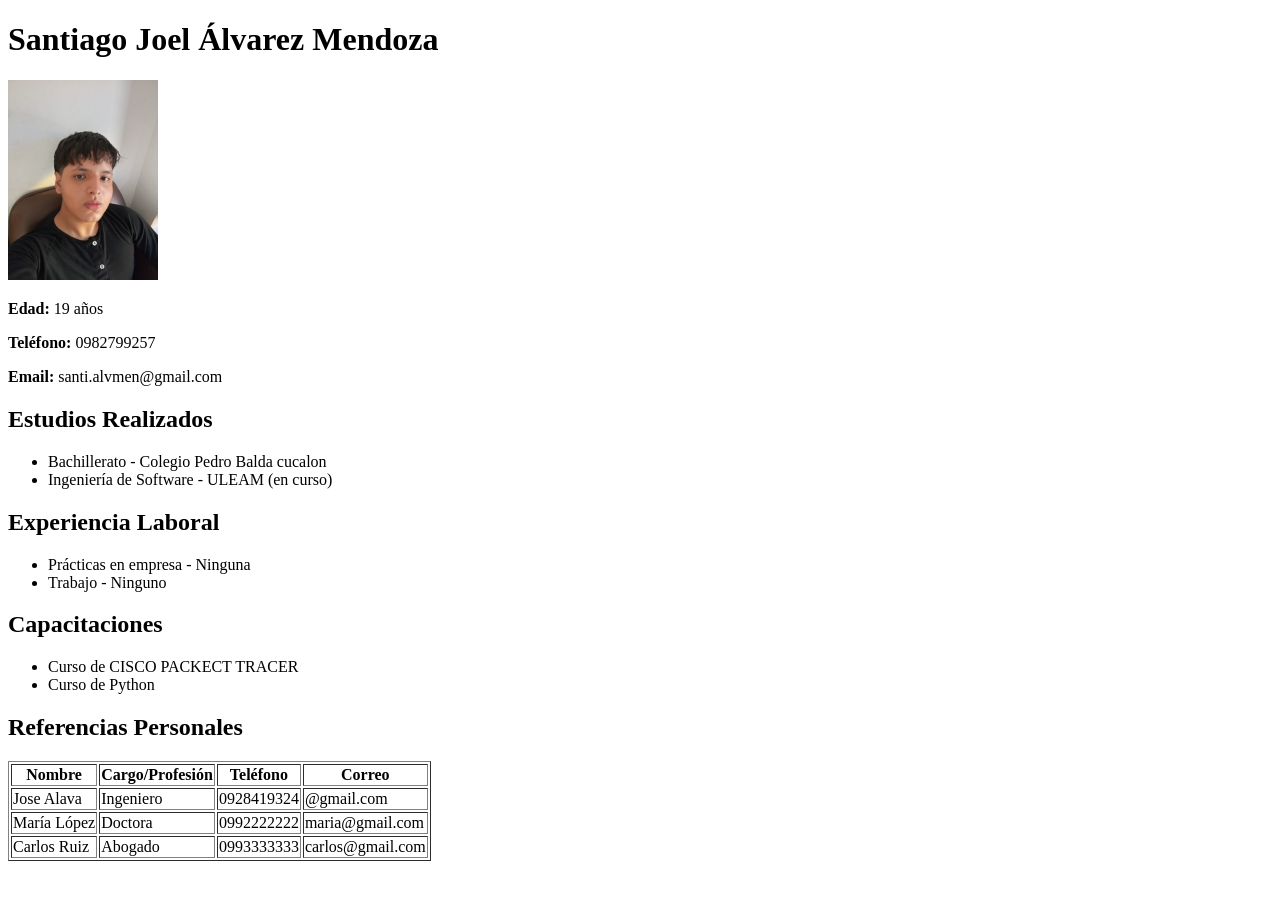
==== proyectoHTML2/hojadevida.html @ 3b2a55dc "No hay internet" ====
<!DOCTYPE html>
<html lang="es">
<head>
    <meta charset="UTF-8">
    <title>Hoja de Vida</title>
    <link rel="stylesheet" href="style.css">
</head>
<body>

    <div class="contenedor">

        <!-- DATOS PERSONALES -->
        <div class="seccion">
            <h1>Santiago Joel Álvarez Mendoza</h1>
            <img src="foto.png" alt="Foto personal" width="150">
            <p><strong>Edad:</strong> 19 años</p>
            <p><strong>Teléfono:</strong> 0982799257</p>
            <p><strong>Email:</strong> santi.alvmen@gmail.com</p>
        </div>

        <!-- ESTUDIOS -->
        <div class="seccion">
            <h2>Estudios Realizados</h2>
            <ul>
                <li>Bachillerato - Colegio Pedro Balda cucalon</li>
                <li>Ingeniería de Software - ULEAM (en curso)</li>
            </ul>
        </div>

        <!-- EXPERIENCIA -->
        <div class="seccion">
            <h2>Experiencia Laboral</h2>
            <ul>
                <li>Prácticas en empresa - Ninguna</li>
                <li>Trabajo - Ninguno</li>
            </ul>
        </div>

        <!-- CAPACITACIONES -->
        <div class="seccion">
            <h2>Capacitaciones</h2>
            <ul>
                <li>Curso de CISCO PACKECT TRACER</li>
                <li>Curso de Python</li>
            </ul>
        </div>

        <!-- REFERENCIAS -->
        <div class="seccion">
            <h2>Referencias Personales</h2>
            <table border="1">
                <tr>
                    <th>Nombre</th>
                    <th>Cargo/Profesión</th>
                    <th>Teléfono</th>
                    <th>Correo</th>
                </tr>
                <tr>
                    <td>Jose Alava</td>
                    <td>Ingeniero</td>
                    <td>0928419324</td>
                    <td>@gmail.com</td>
                </tr>
                <tr>
                    <td>María López</td>
                    <td>Doctora</td>
                    <td>0992222222</td>
                    <td>maria@gmail.com</td>
                </tr>
                <tr>
                    <td>Carlos Ruiz</td>
                    <td>Abogado</td>
                    <td>0993333333</td>
                    <td>carlos@gmail.com</td>
                </tr>
            </table>
        </div>

    </div>

</body>
</html>
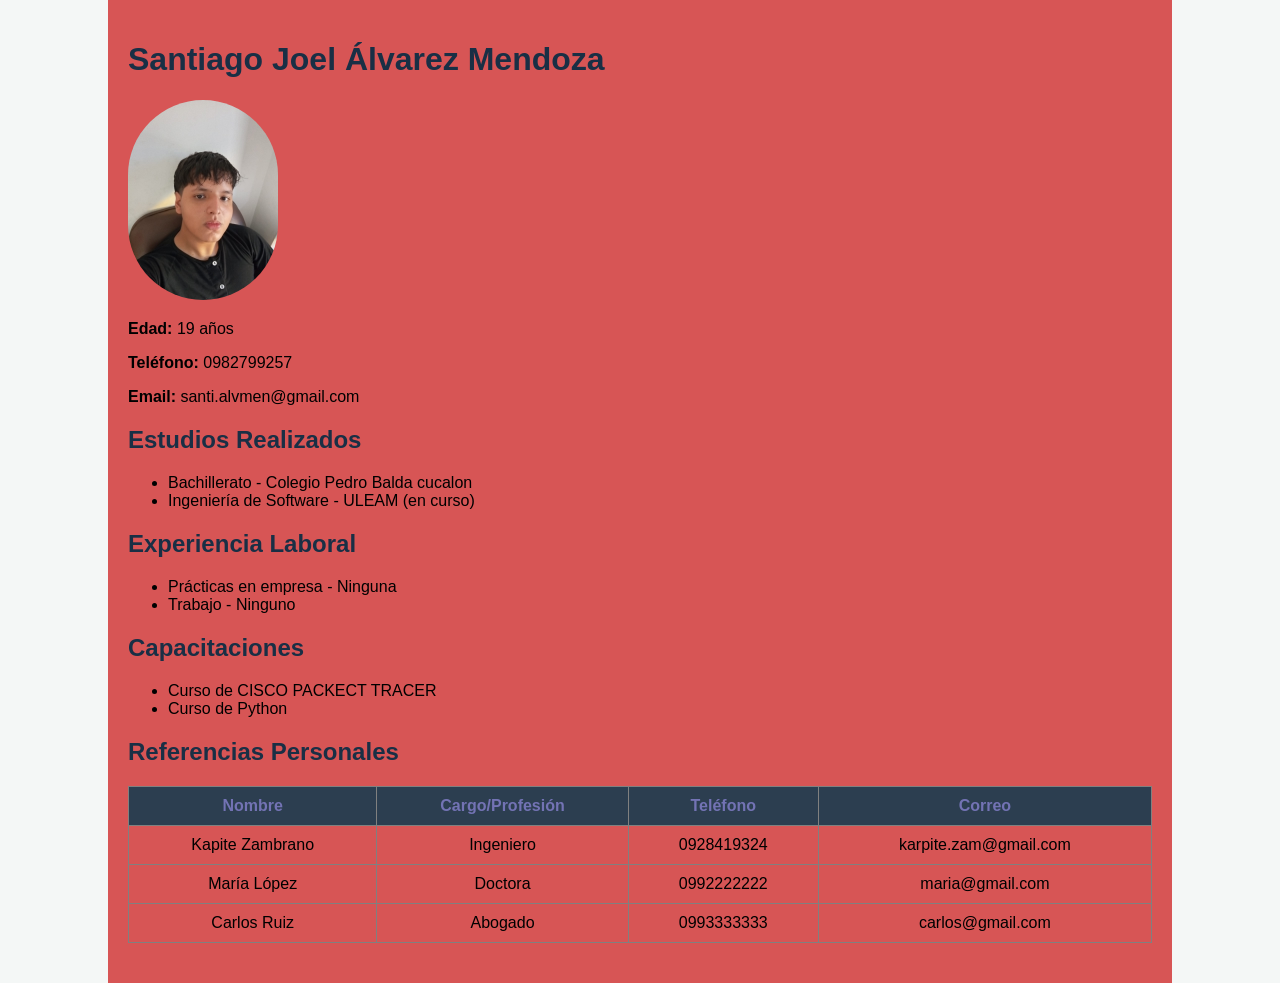
==== commit 71f9c4ba: "se elimino carpeta que no iba" ====
--- a/proyectoHTML2/hojadevida.html
+++ b/proyectoHTML2/hojadevida.html
@@ -3,13 +3,12 @@
 <head>
     <meta charset="UTF-8">
     <title>Hoja de Vida</title>
-    <link rel="stylesheet" href="style.css">
+    <link rel="stylesheet" href="estilo.css">
 </head>
 <body>
 
     <div class="contenedor">
 
-        <!-- DATOS PERSONALES -->
         <div class="seccion">
             <h1>Santiago Joel Álvarez Mendoza</h1>
             <img src="foto.png" alt="Foto personal" width="150">
@@ -18,7 +17,6 @@
             <p><strong>Email:</strong> santi.alvmen@gmail.com</p>
         </div>
 
-        <!-- ESTUDIOS -->
         <div class="seccion">
             <h2>Estudios Realizados</h2>
             <ul>
@@ -27,7 +25,6 @@
             </ul>
         </div>
 
-        <!-- EXPERIENCIA -->
         <div class="seccion">
             <h2>Experiencia Laboral</h2>
             <ul>
@@ -36,7 +33,6 @@
             </ul>
         </div>
 
-        <!-- CAPACITACIONES -->
         <div class="seccion">
             <h2>Capacitaciones</h2>
             <ul>
@@ -45,7 +41,6 @@
             </ul>
         </div>
 
-        <!-- REFERENCIAS -->
         <div class="seccion">
             <h2>Referencias Personales</h2>
             <table border="1">
@@ -56,10 +51,10 @@
                     <th>Correo</th>
                 </tr>
                 <tr>
-                    <td>Jose Alava</td>
+                    <td>Kapite Zambrano</td>
                     <td>Ingeniero</td>
                     <td>0928419324</td>
-                    <td>@gmail.com</td>
+                    <td>karpite.zam@gmail.com</td>
                 </tr>
                 <tr>
                     <td>María López</td>
--- a/proyectoHTML2/estilo.css
+++ b/proyectoHTML2/estilo.css
@@ -0,0 +1,39 @@
+body {
+    font-family: Arial, sans-serif;
+    background: #f4f7f6;
+    margin: 0;
+}
+
+.contenedor {
+    width: 80%;
+    margin: auto;
+    background: rgb(215, 85, 85);
+    padding: 20px;
+}
+
+.seccion {
+    margin-bottom: 20px;
+}
+
+h1, h2 {
+    color: #192f45;
+}
+
+img {
+    border-radius: 100px;
+}
+
+table {
+    width: 100%;
+    border-collapse: collapse;
+}
+
+th, td {
+    padding: 10px;
+    text-align: center;
+}
+
+th {
+    background: #2c3e50;
+    color: rgb(115, 115, 180);
+}
